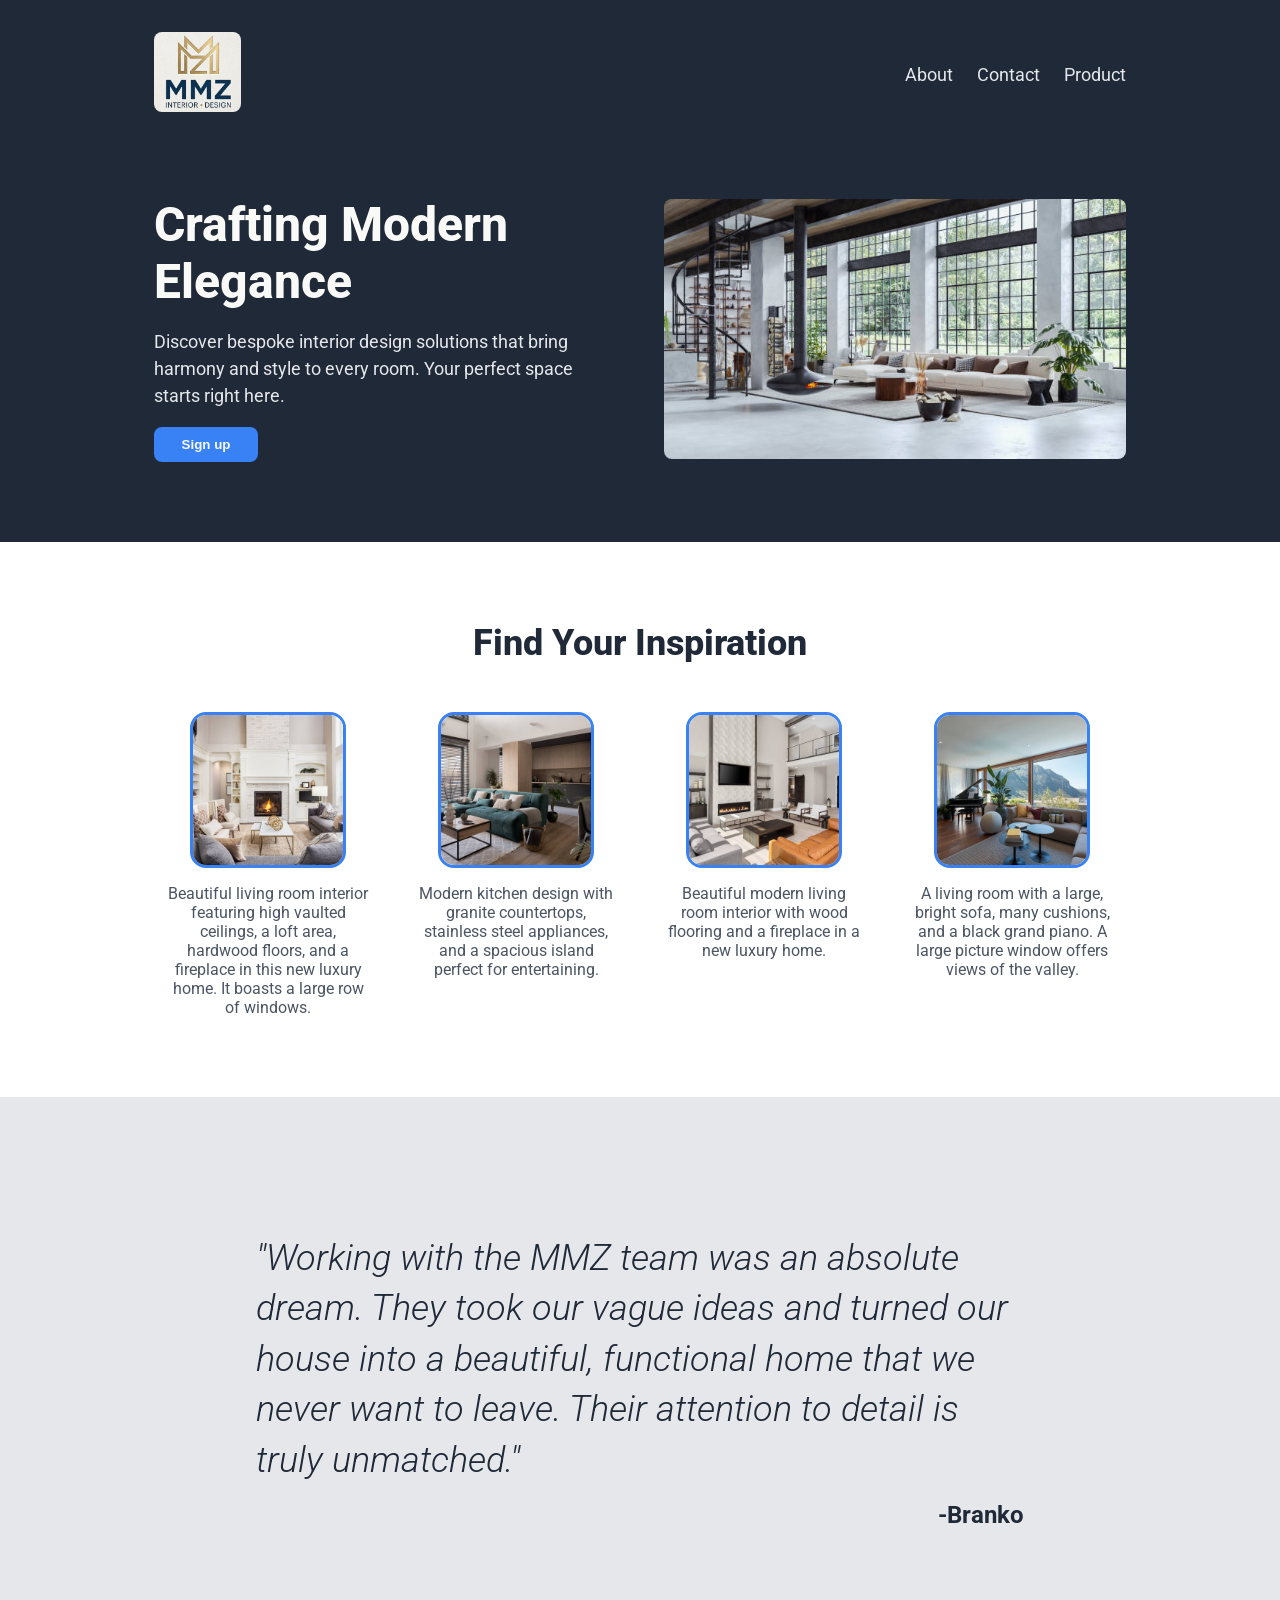
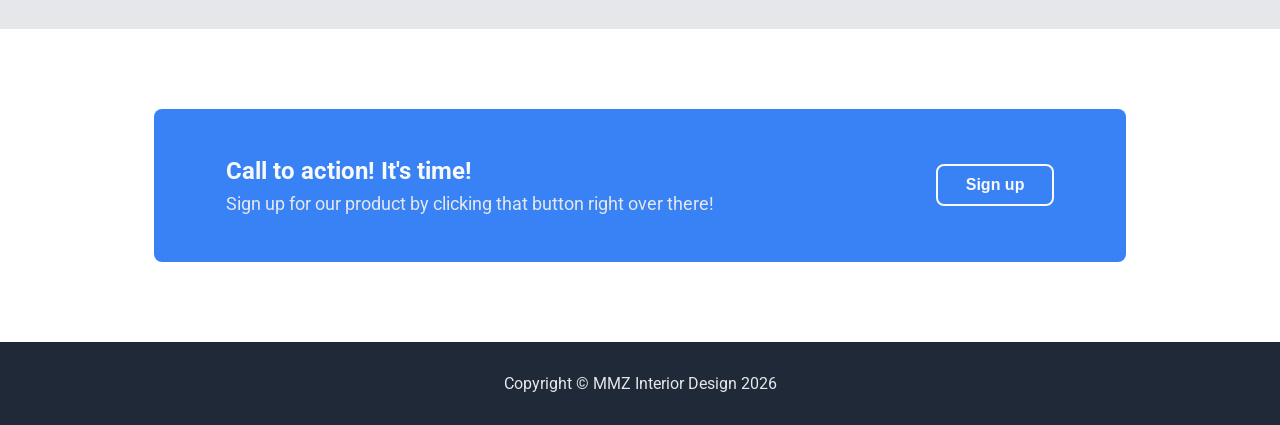
==== index.html @ 5935bd5f "Rename some files" ====
<!DOCTYPE html>
<html lang="en">
<head>
    <meta charset="UTF-8">
    <meta name="viewport" content="width=device-width, initial-scale=1.0">
    <title>MMZ Interior Design</title>
    <link rel="stylesheet" href="style.css">
</head>

<body>
    <div class="dark-bg">
        <header class="header">
            <div class="logo">
                <img src="landing_media/logo.jpg" alt="MMZ Interior Design Logo">
            </div>
            <!-- Checkbox for burger menu -->
            <input type="checkbox" id="menu-toggle" class="menu-toggle">
            <label for="menu-toggle" class="burger-menu">
                <span></span>
                <span></span>
                <span></span>
            </label>
            <nav class="main-nav">
                <a href="about.html">About</a>
                <a href="contact.html">Contact</a>
                <a href="product.html">Product</a>
            </nav>
        </header>
        <section class="hero">
            <div class="hero-text">
                <h1>Crafting Modern Elegance</h1>
                <p>Discover bespoke interior design solutions that bring harmony and style to every room. Your perfect space starts right here.</p>
                <button class="btn">Sign up</button>
            </div>
            <div class="hero-image-container">
                <img src="landing_media/header_image.jpg" alt="MMZ Interior Design hero image">
            </div>
        </section>
    </div>
    <section class="info-section">
        <h2>Find Your Inspiration</h2>
        <div class="cards-container">
            <div class="card">
                <img src="landing_media/card1.jpg" alt="Info 1" class="card-img">
                <p>Beautiful living room interior featuring high vaulted ceilings, a loft area, hardwood floors, and a fireplace in this new luxury home.
                    It boasts a large row of windows.</p>
            </div>
            <div class="card">
                <img src="landing_media/card2.jpg" alt="Info 2" class="card-img">
                <p>Modern kitchen design with granite countertops, stainless steel appliances, and a spacious island perfect for entertaining.</p>
            </div>
            <div class="card">
                <img src="landing_media/card3.jpg" alt="Info 3" class="card-img">
                <p>Beautiful modern living room interior with wood flooring and a fireplace in a new luxury home.</p>
            </div>
            <div class="card">
                <img src="landing_media/card4.jpg" alt="Info 4" class="card-img">
                <p>A living room with a large, bright sofa, many cushions, and a black grand piano. A large picture window offers views of the valley.</p>
            </div>
        </div>
    </section>
    <section class="quote-section">
        <div class="quote-container">
            <p class="quote-text">"Working with the MMZ team was an absolute dream. They took our vague ideas and turned our house into a beautiful, 
                functional home that we never want to leave. Their attention to detail is truly unmatched."</p>
            <p class="quote-author">-Branko</p>
        </div>
    </section>
    <section class="cta-section">
        <div class="cta-container">
            <div class="cta-text">
                <h3>Call to action! It's time!</h3>
                <p>Sign up for our product by clicking that button right over there!</p>
            </div>
            <button class="btn-outline">Sign up</button>
        </div>
    </section>

    <footer class="footer">
        <p>Copyright © MMZ Interior Design 2026</p>
    </footer>
</body>
</html>
---- style.css ----
@import url('https://fonts.googleapis.com/css2?family=Roboto:ital,wght@0,300;0,400;0,700;0,900&display=swap');

/* --- 1. Color Variables --- */
:root {
    --dark-bg: #1F2937;
    --accent-blue: #3882F6;
    --text-white: #F9FAF8;
    --text-gray: #E5E7EB;
}

/* --- 2. Global Styles and Typography --- */
body {
    margin: 0;      /* Reset default margin that browsers apply, giving us full control over spacing */
    font-family: 'Roboto',
    sans-serif;
}
a{
    text-decoration: none;
}
a, p {
    font-size: 18px;
    color: var(--text-gray);
}
h1, h2, h3 { margin: 0; }

/* --- 3. Shared Rules (Layout) --- */
.header, .hero, .cta-container {
    display: flex;
    justify-content: space-between;     /* Aligns child elements with space between them, creating a balanced layout */
    align-items: center;        /* Vertically centers child elements within the flex container */
}
.quote-section, .cta-section, .footer {
    display: flex;
    justify-content: center;        /* Centers child elements horizontally within the flex container */
    align-items: center;
}
.info-section, .cta-section { padding: 80px 12%; }      /* Adds vertical and horizontal padding to create space around the content */

/* --- 4. Buttons --- */
.btn, .btn-outline {
    background-color: var(--accent-blue);
    color: var(--text-white);
    padding: 10px 28px;     /* Adds vertical and horizontal padding to increase the clickable area of the button */
    border-radius: 8px;     /* Rounds the corners of the button for a softer appearance */
    font-weight: bold;      /* Makes the button text bold to enhance visibility and emphasis */
    cursor: pointer;        /* Changes the cursor to a pointer when hovering over the button, indicating it's clickable */
}
.btn { border: none; }      
.btn-outline {
    border: 2px solid var(--text-white);        /* Creates a visible border around the button, giving it an outlined appearance */
    font-size: 16px;
}

/* --- 5. Header & Hero --- */
.dark-bg { 
    background-color: var(--dark-bg);
    padding: 32px 12% 80px 12%;     /* Adds padding to the top, right, bottom, and left of the dark background section, creating space around the content */
}
.header { margin-bottom: 80px; }        /* Adds space below the header to separate it from the content that follows */
nav {
    display: flex;
    gap: 24px;      /* Adds horizontal spacing between navigation links for better readability and aesthetics */
}
.logo img {
    height: 80px;       /* Sets a fixed height for the logo image, ensuring consistent sizing across different screen sizes */
    width: auto;
    border-radius: 8px;
}
.hero { gap: 48px; }
.hero-text, .hero-image-container, .cta-text { flex: 1; }
h1 {
    font-size: 48px;
    font-weight: 800;
    color: var(--text-white);
    margin-bottom: 10px;
}
.hero-text p {
    margin-bottom: 18px;
    line-height: 1.5;
}
.hero-image-container {
    display: flex;
    justify-content: flex-end;      /* Aligns the hero image to the right side of the container, creating a visually appealing layout */
    align-items: center;
}
.hero-image-container img {
    max-width: 100%;        /* Ensures the image scales down to fit within its container without overflowing, maintaining responsiveness */
    height: auto;       /* Maintains the image's aspect ratio while allowing it to scale proportionally */
    border-radius: 8px;
}

/* --- 6. Information and Cards --- */
.info-section {
    background-color: #FFFFFF;
    flex-direction: column;
}
.info-section h2 {
    font-size: 36px;
    font-weight: 800;
    color: var(--dark-bg);
    margin-bottom: 48px;
    text-align: center;
}
.cards-container {
    display: flex;
    justify-content: center;
    gap: 48px;
    width: 100%;
    flex-wrap: wrap;        /* Allows cards to wrap to the next line on smaller screens, ensuring a responsive layout */
 }
.card {
    display: flex;
    flex-direction: column;
    align-items: center;
    flex: 1;        /* Allows the card to grow and fill available space within the container, ensuring a flexible layout */
    min-width: 160px;
    max-width: 200px;
}
.card-img {
    width: 150px;
    height: 150px;
    object-fit: cover;      /* Ensures the image covers the entire area of the container while maintaining its aspect ratio, preventing distortion */
    border: 3px solid var(--accent-blue);       /* Adds a solid border around the image with a specified color, enhancing its visual prominence */
    border-radius: 16px;
    margin-bottom: 16px;
}
.card p {
    font-size: 16px;
    color: #4B5563;
    text-align: center;
    margin: 0;
}

/* --- 7. Quote --- */
.quote-section {
    background-color: var(--text-gray);
    padding: 100px 20%;
}
.quote-container { 
    display: flex;
    flex-direction: column;
    max-width: 800px;
}
.quote-text {
    font-size: 36px;
    font-weight: 300;
    font-style: italic;
    color: var(--dark-bg);
    margin-bottom: 16px; 
    line-height: 1.4;
}
.quote-author {
    font-size: 24px;
    font-weight: 700;
    color: var(--dark-bg);
    text-align: right; 
    margin: 0;
}

/* --- 8. Call To Action (CTA) & Footer --- */
.cta-container {
    background-color: var(--accent-blue);
    border-radius: 8px;
    padding: 48px 72px;
    width: 100%;
    max-width: 900px;
}
.cta-text { margin-right: 32px; }
.cta-text h3 {
    font-size: 24px;
    font-weight: 700;
    color: var(--text-white);
    margin-bottom: 8px;
}
.cta-text p {
    margin: 0; 
    color: var(--text-gray);
}
.footer {
    background-color: var(--dark-bg);
    padding: 32px 0;
}
.footer p {
    margin: 0;
    font-size: 16px;
}

/* --- 9. Media Queries (Responsive Design) --- */
.menu-toggle, .burger-menu {
    display: none;
}

/* --- TABLET (768px y menos) --- */
@media (max-width: 768px) {
    /* 1. General adjustments of margins (padding) */
    .dark-bg, .info-section, .cta-section {
        padding: 40px 5%;       /* Reduces horizontal padding to accommodate smaller screen widths, ensuring content remains accessible and visually balanced */
    }
    .quote-section {
        padding: 60px 10%;
    }

    /* 2. Burguer menu */
    .header {
        position: relative;     /* Fixes the header in place, allowing the burger menu to be positioned relative to it */
    }
    .burger-menu {
        display: flex;
        flex-direction: column;
        gap: 6px;
        cursor: pointer;
    }
    /* The three lines of the burger menu */
    .burger-menu span {
        width: 30px;
        height: 3px;
        background-color: var(--text-white);
        border-radius: 2px;
    }
    
    /* Hide the navigation menu */
    .main-nav {
        position: absolute;
        top: 80px; /* We put it below the logo */
        left: 0;
        width: 100%;
        background-color: var(--dark-bg);
        flex-direction: column; /* Links in vertical */
        align-items: center;
        padding: 0;
        gap: 24px;
        max-height: 0; /* Hidden by default */
        overflow: hidden; /* Prevents text from overflowing */
        transition: max-height 0.3s ease; /* Smooth animation when opening */
    }
    
    /* When the hidden checkbox is checked, we display the menu */
    .menu-toggle:checked ~ .main-nav {
        max-height: 250px;
        padding: 20px 0;
    }

    /* 3. Hero Section */
    .hero {
        flex-direction: column; /* Stack elements vertically */
        text-align: center;
        gap: 40px;
    }
    .hero-image-container {
        justify-content: center;
    }

    /* 4. Call to Action */
    .cta-container {
        flex-direction: column;
        text-align: center;
        padding: 40px 32px;
    }
    .cta-text {
        margin-right: 0; /* Eliminate the right margin */
        margin-bottom: 32px;
    }
}

/* --- MOBILE (up to 480px, covers your 375px requirement) --- */
@media (max-width: 480px) {
    /* Adjust font sizes for smaller screens */
    h1 {
        font-size: 36px;
    }
    .info-section h2 {
        font-size: 28px;
    }
    .quote-text {
        font-size: 24px;
    }
    .quote-author {
        font-size: 20px;
    }
    
    /* Adjust the cards so they aren't stuck so close together. */
    .cards-container {
        gap: 32px;
    }
    .card {
        min-width: 100%; /* Ensure each card takes the full width on mobile */
    }
}
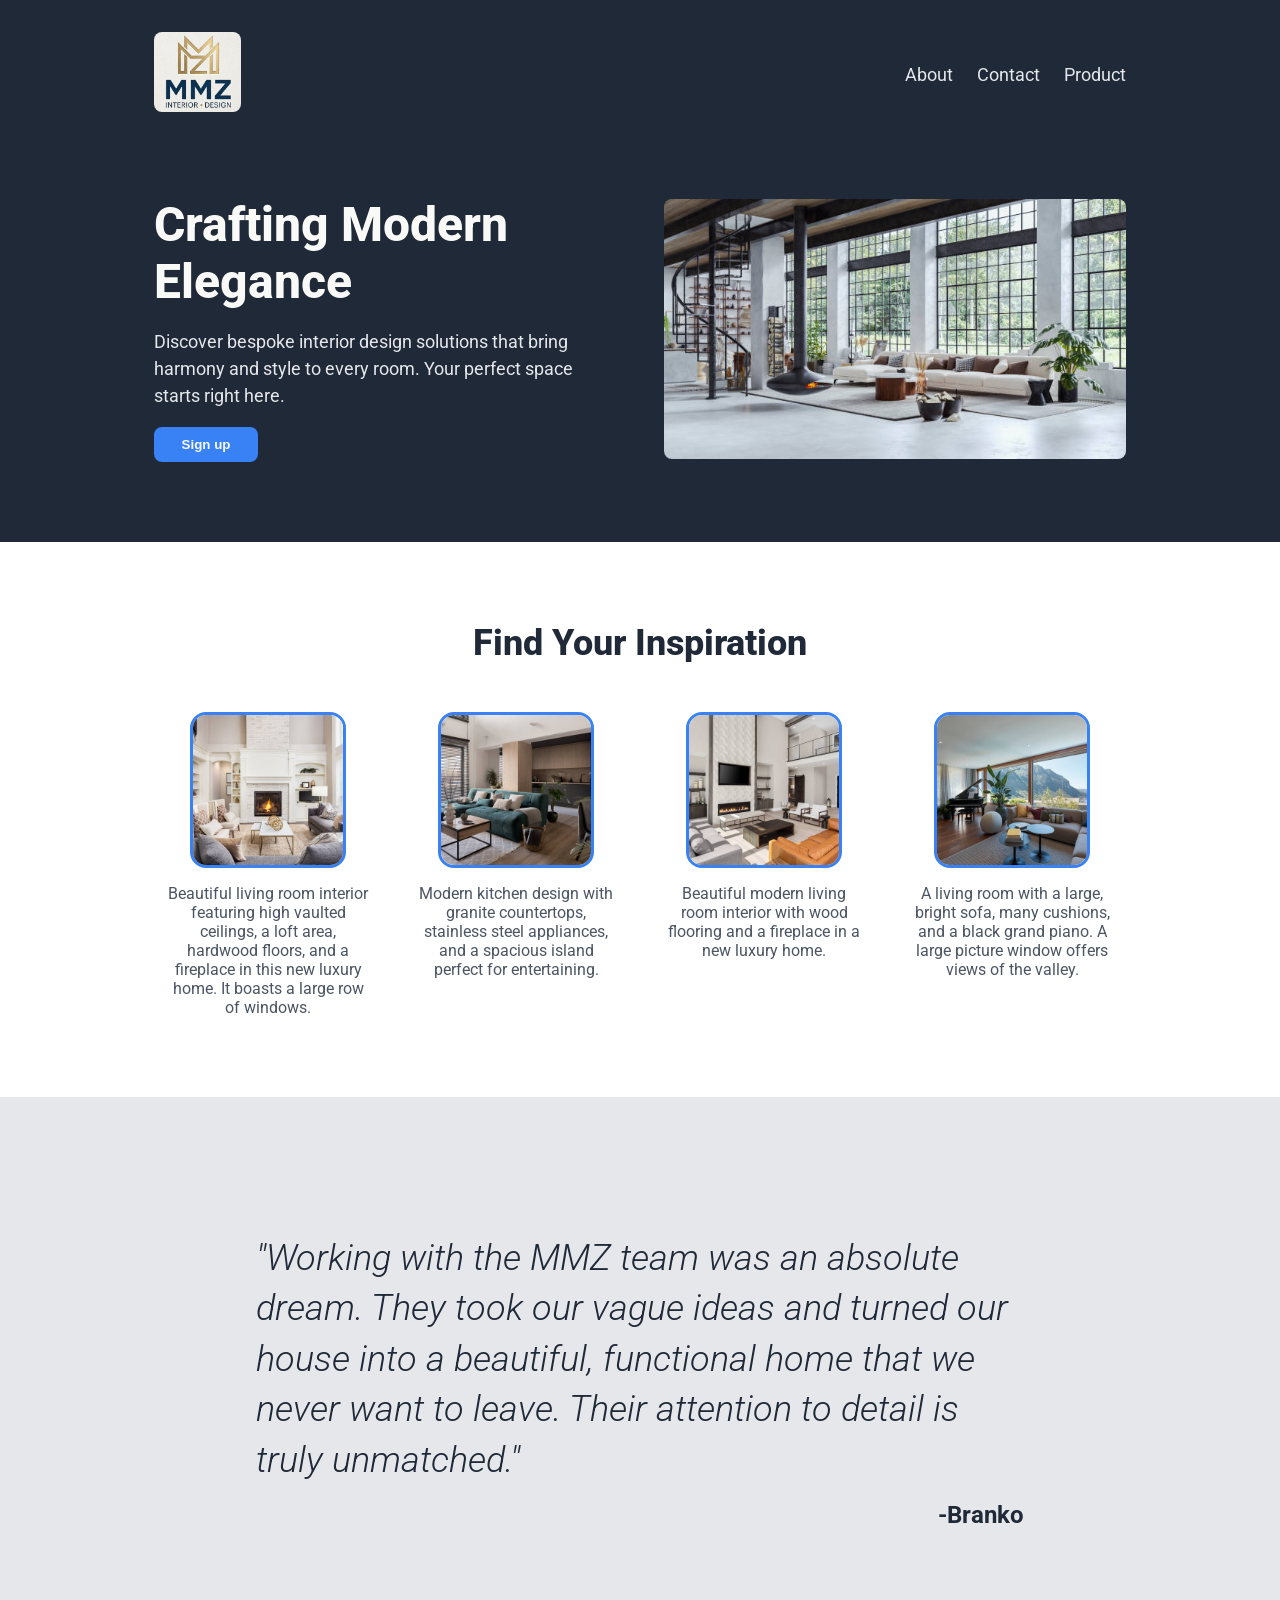
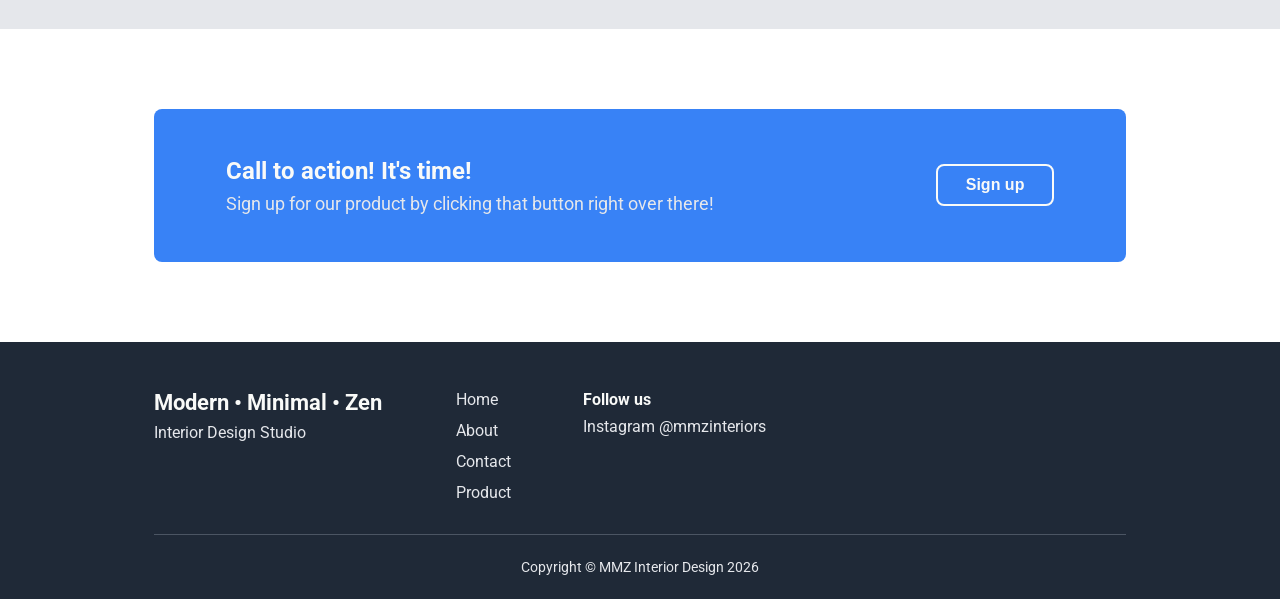
==== commit f76766b9: "Changing footer and logo button" ====
--- a/index.html
+++ b/index.html
@@ -11,7 +11,9 @@
     <div class="dark-bg">
         <header class="header">
             <div class="logo">
-                <img src="landing_media/logo.jpg" alt="MMZ Interior Design Logo">
+                <a href="index.html" aria-label="Modern Minimal Zen home">
+                    <img src="landing_media/logo.jpg" alt="Modern Minimal Zen Logo">
+                </a>
             </div>
             <!-- Checkbox for burger menu -->
             <input type="checkbox" id="menu-toggle" class="menu-toggle">
@@ -77,7 +79,29 @@
     </section>
 
     <footer class="footer">
-        <p>Copyright © MMZ Interior Design 2026</p>
+        <div class="footer-content">
+            <div class="footer-brand">
+                <h2>Modern • Minimal • Zen</h2>
+                <p>Interior Design Studio</p>
+            </div>
+            <nav class="footer-nav" aria-label="Footer navigation">
+                <a href="index.html">Home</a>
+                <a href="about.html">About</a>
+                <a href="contact.html">Contact</a>
+                <a href="product.html">Product</a>
+            </nav>
+            <div class="footer-social">
+                <p>Follow us</p>
+                <a href="https://www.instagram.com/mmzinteriors/"
+                target="_blank"
+                rel="noopener noreferrer">
+                    Instagram @mmzinteriors
+                </a>
+            </div>
+        </div>
+        <p class="footer-copyright">
+            Copyright © MMZ Interior Design 2026
+        </p>
     </footer>
 </body>
 </html>
--- a/style.css
+++ b/style.css
@@ -6,6 +6,7 @@
     --accent-blue: #3882F6;
     --text-white: #F9FAF8;
     --text-gray: #E5E7EB;
+    --text-dark: #1F2937;
 }
 
 /* --- 2. Global Styles and Typography --- */
@@ -35,6 +36,7 @@
     align-items: center;
 }
 .info-section, .cta-section { padding: 80px 12%; }      /* Adds vertical and horizontal padding to create space around the content */
+.info-section > p { color: var(--text-dark); }  /* Dark text color */
 
 /* --- 4. Buttons --- */
 .btn, .btn-outline {
@@ -177,12 +179,82 @@
     color: var(--text-gray);
 }
 .footer {
+    display: flex;
+    flex-direction: column;
+    justify-content: flex-start;
+    align-items: stretch;
+
+    padding: 48px 12% 24px;
+
     background-color: var(--dark-bg);
-    padding: 32px 0;
-}
-.footer p {
-    margin: 0;
-    font-size: 16px;
+}
+
+.footer-content {
+    display: flex;
+    justify-content: flex-start;
+    align-items: flex-start;
+
+    width: 100%;
+    gap: 72px;
+    padding-bottom: 32px;
+}
+
+
+/* Footer Brand */
+
+.footer-brand {
+    min-width: 230px;
+}
+.footer-brand h2 {
+    margin: 0 0 8px;
+
+    font-size: 22px;
+    color: var(--text-white);
+}
+.footer-brand p {
+    margin: 0;
+
+    font-size: 16px;
+    color: var(--text-gray);
+}
+
+
+/* Footer Navigation and Social */
+
+.footer-nav, .footer-social {
+    display: flex;
+    flex-direction: column;
+}
+.footer-nav {
+    gap: 12px;
+}
+.footer-social {
+    gap: 8px;
+}
+.footer-nav a, .footer-social a {
+    font-size: 16px;
+    color: var(--text-gray);
+}
+.footer-nav a:hover,
+.footer-nav a:focus,
+.footer-social a:hover,
+.footer-social a:focus {
+    color: var(--accent-blue);
+}
+.footer-social p {
+    margin: 0;
+    font-size: 16px;
+    font-weight: 700;
+    color: var(--text-white);
+}
+.footer-copyright {
+    width: 100%;
+    margin: 0;
+    padding-top: 24px;
+    border-top: 1px solid #4B5563;
+    text-align: center;
+    font-size: 14px;
+    color: var(--text-gray);
 }
 
 /* --- 9. Media Queries (Responsive Design) --- */
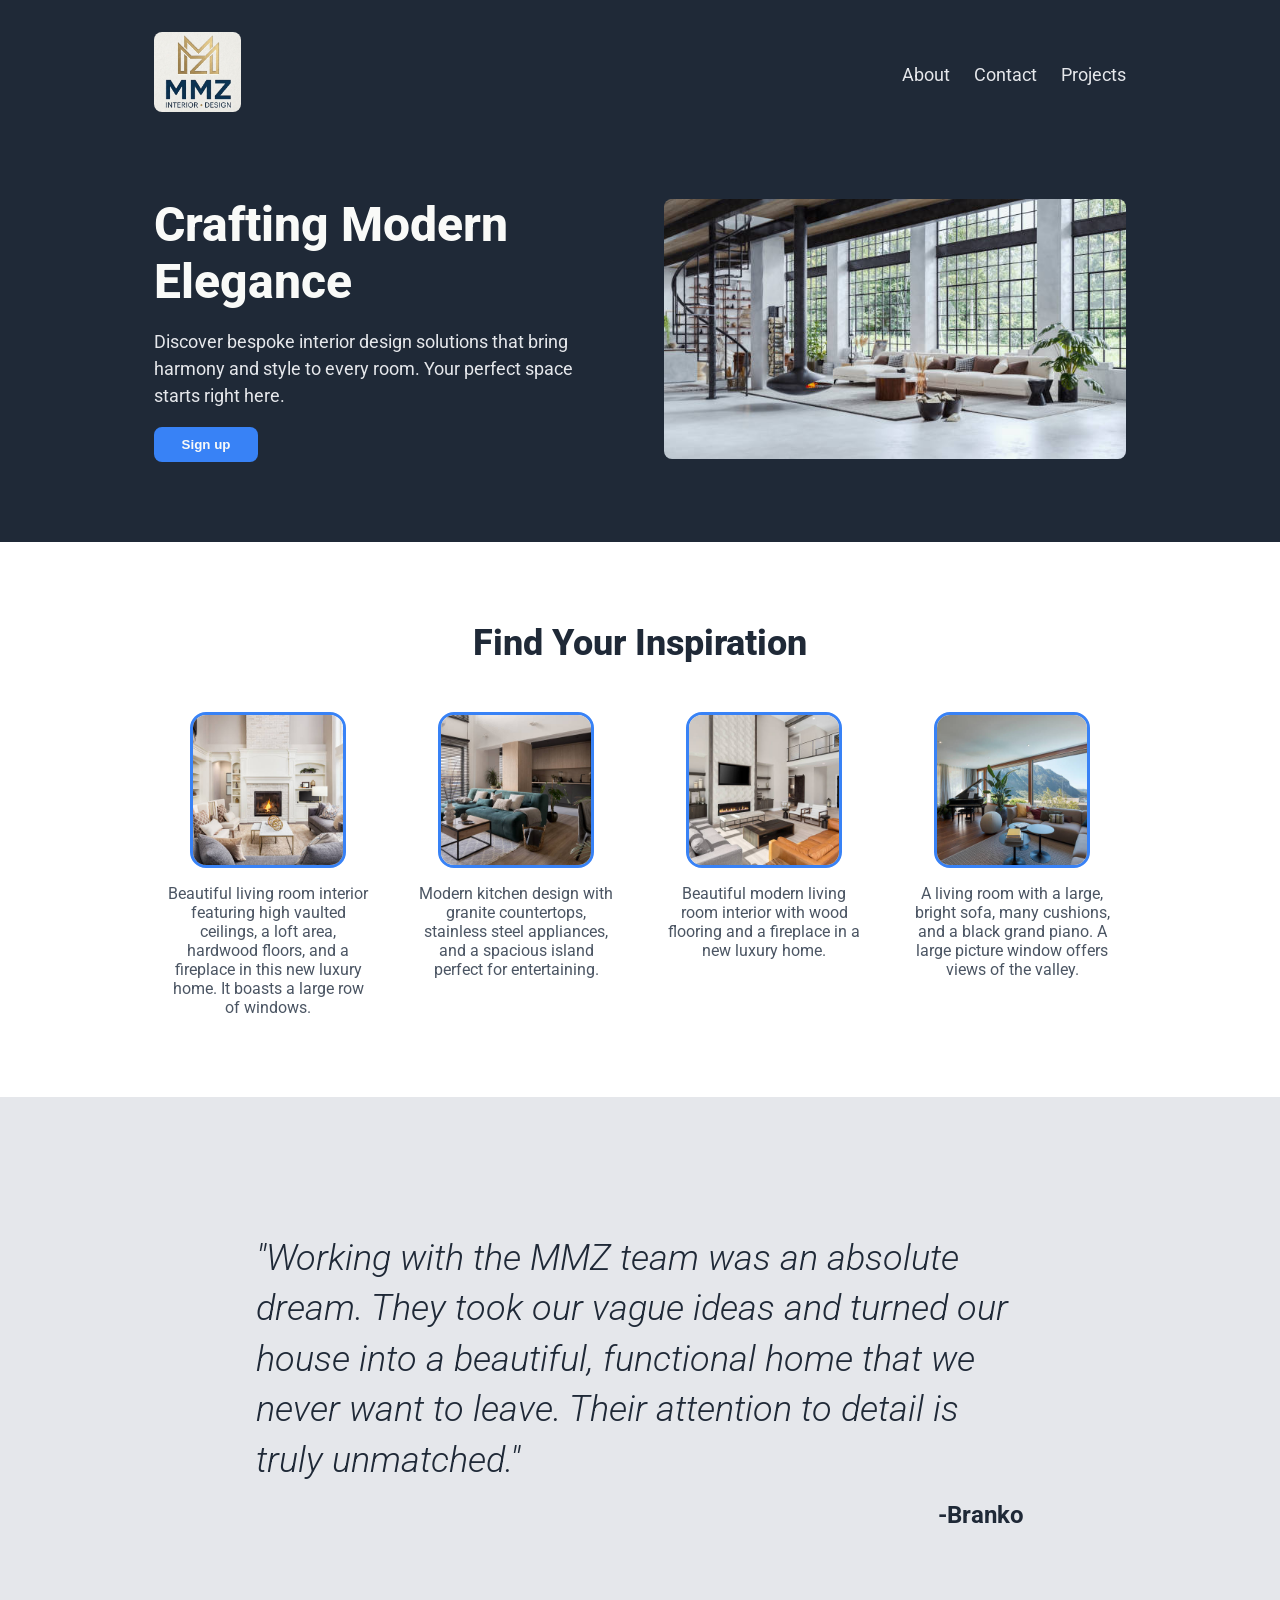
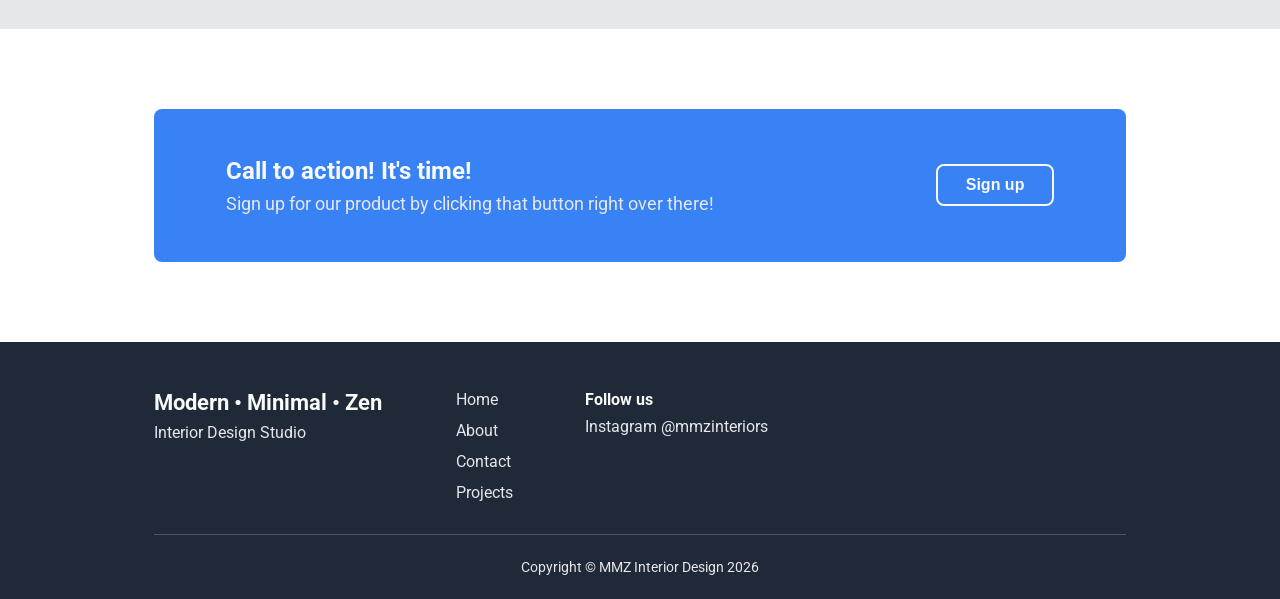
==== commit 3420834d: "renamed nav links from product to projects" ====
--- a/index.html
+++ b/index.html
@@ -25,7 +25,7 @@
             <nav class="main-nav">
                 <a href="about.html">About</a>
                 <a href="contact.html">Contact</a>
-                <a href="product.html">Product</a>
+                <a href="product.html">Projects</a>
             </nav>
         </header>
         <section class="hero">
@@ -88,7 +88,7 @@
                 <a href="index.html">Home</a>
                 <a href="about.html">About</a>
                 <a href="contact.html">Contact</a>
-                <a href="product.html">Product</a>
+                <a href="product.html">Projects</a>
             </nav>
             <div class="footer-social">
                 <p>Follow us</p>
--- a/style.css
+++ b/style.css
@@ -178,6 +178,21 @@
     margin: 0; 
     color: var(--text-gray);
 }
+
+/* About page */
+.about-img {
+    border-radius: 16px;
+    display: block;
+    margin-bottom: 16px;
+    object-fit: contain;
+    width: 100%;
+}
+
+.central-text {
+    text-align: center;
+}
+
+/* Footer */
 .footer {
     display: flex;
     flex-direction: column;
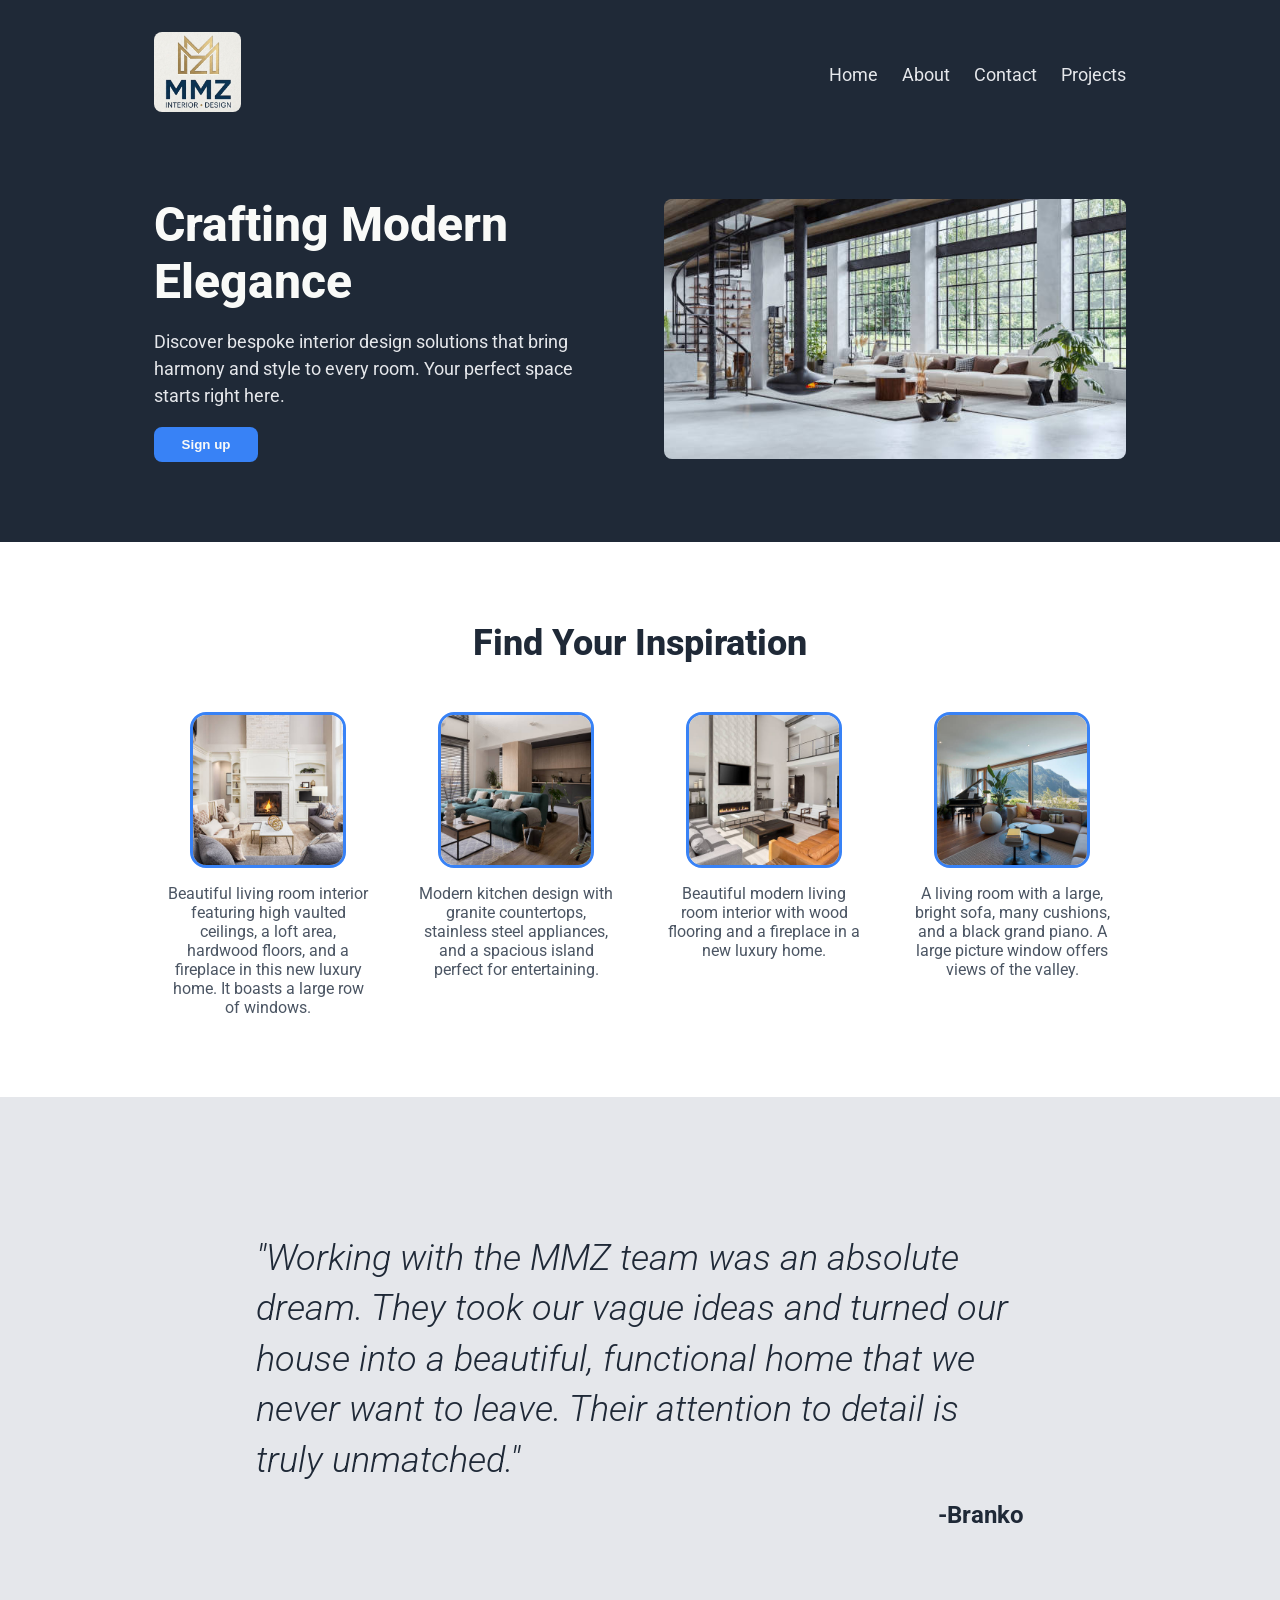
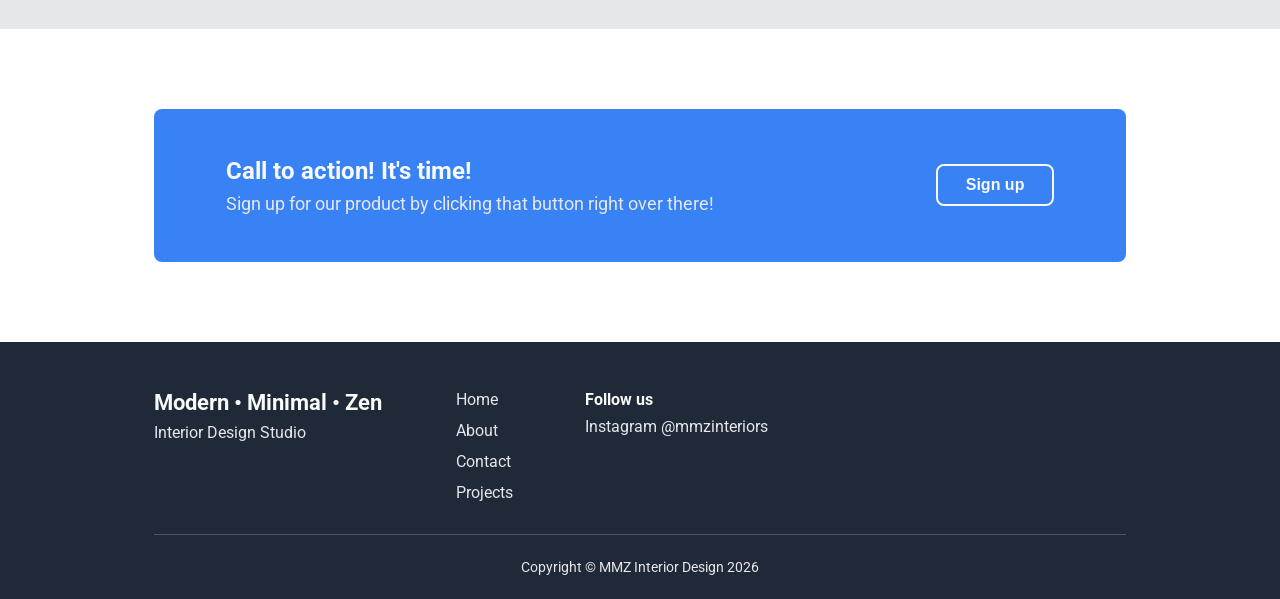
==== commit 1f77ae59: "Adding Home in navigation bar, also using hover rule" ====
--- a/index.html
+++ b/index.html
@@ -23,9 +23,10 @@
                 <span></span>
             </label>
             <nav class="main-nav">
+                <a href="index.html">Home</a>
                 <a href="about.html">About</a>
                 <a href="contact.html">Contact</a>
-                <a href="product.html">Projects</a>
+                <a href="project.html">Projects</a>
             </nav>
         </header>
         <section class="hero">
@@ -88,7 +89,7 @@
                 <a href="index.html">Home</a>
                 <a href="about.html">About</a>
                 <a href="contact.html">Contact</a>
-                <a href="product.html">Projects</a>
+                <a href="project.html">Projects</a>
             </nav>
             <div class="footer-social">
                 <p>Follow us</p>
--- a/style.css
+++ b/style.css
@@ -59,6 +59,10 @@
     padding: 32px 12% 80px 12%;     /* Adds padding to the top, right, bottom, and left of the dark background section, creating space around the content */
 }
 .header { margin-bottom: 80px; }        /* Adds space below the header to separate it from the content that follows */
+.main-nav a:hover, .main-nav a:focus {
+    color: var(--accent-blue);      /* Changes the text color of navigation links on hover or focus to provide visual feedback to users */
+
+}
 nav {
     display: flex;
     gap: 24px;      /* Adds horizontal spacing between navigation links for better readability and aesthetics */
@@ -306,11 +310,12 @@
     }
     
     /* Hide the navigation menu */
-    .main-nav {
+    .main-nav:hover {
         position: absolute;
         top: 80px; /* We put it below the logo */
         left: 0;
         width: 100%;
+        color: var(--accent-blue);
         background-color: var(--dark-bg);
         flex-direction: column; /* Links in vertical */
         align-items: center;
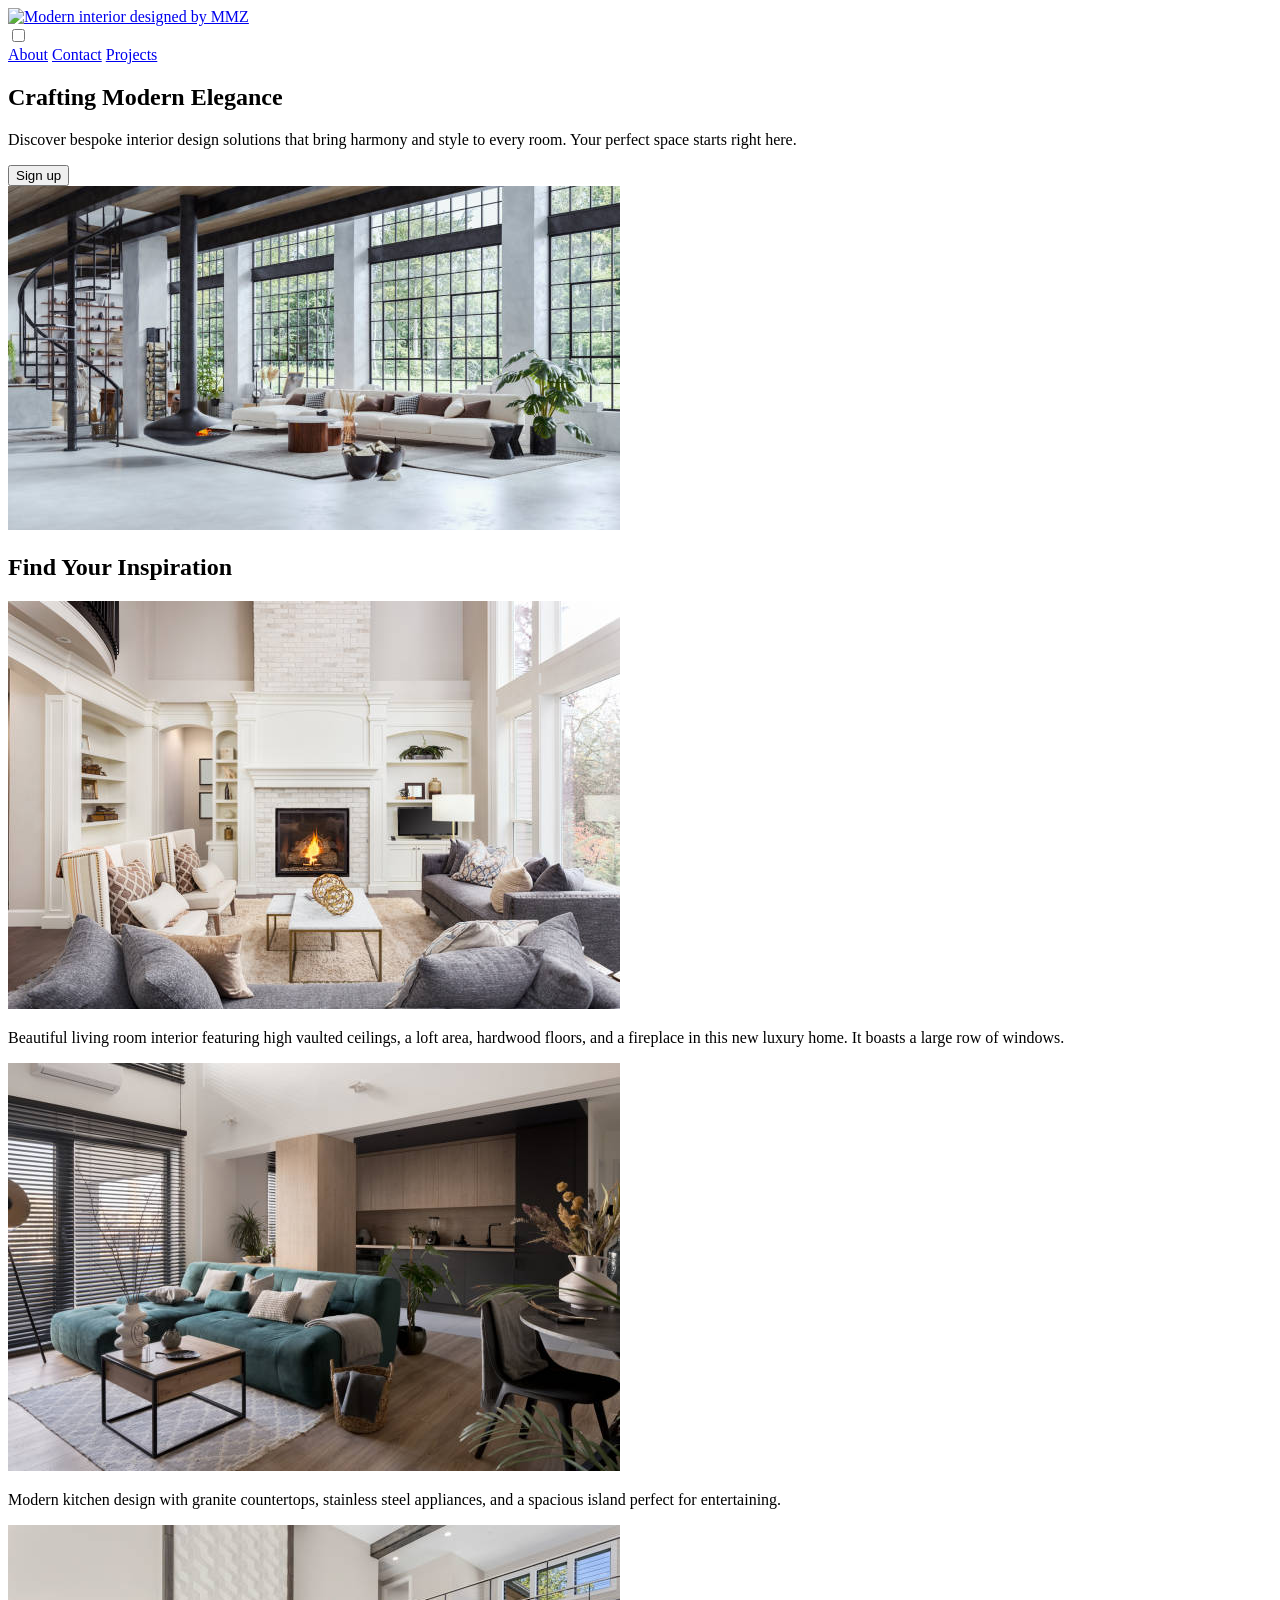
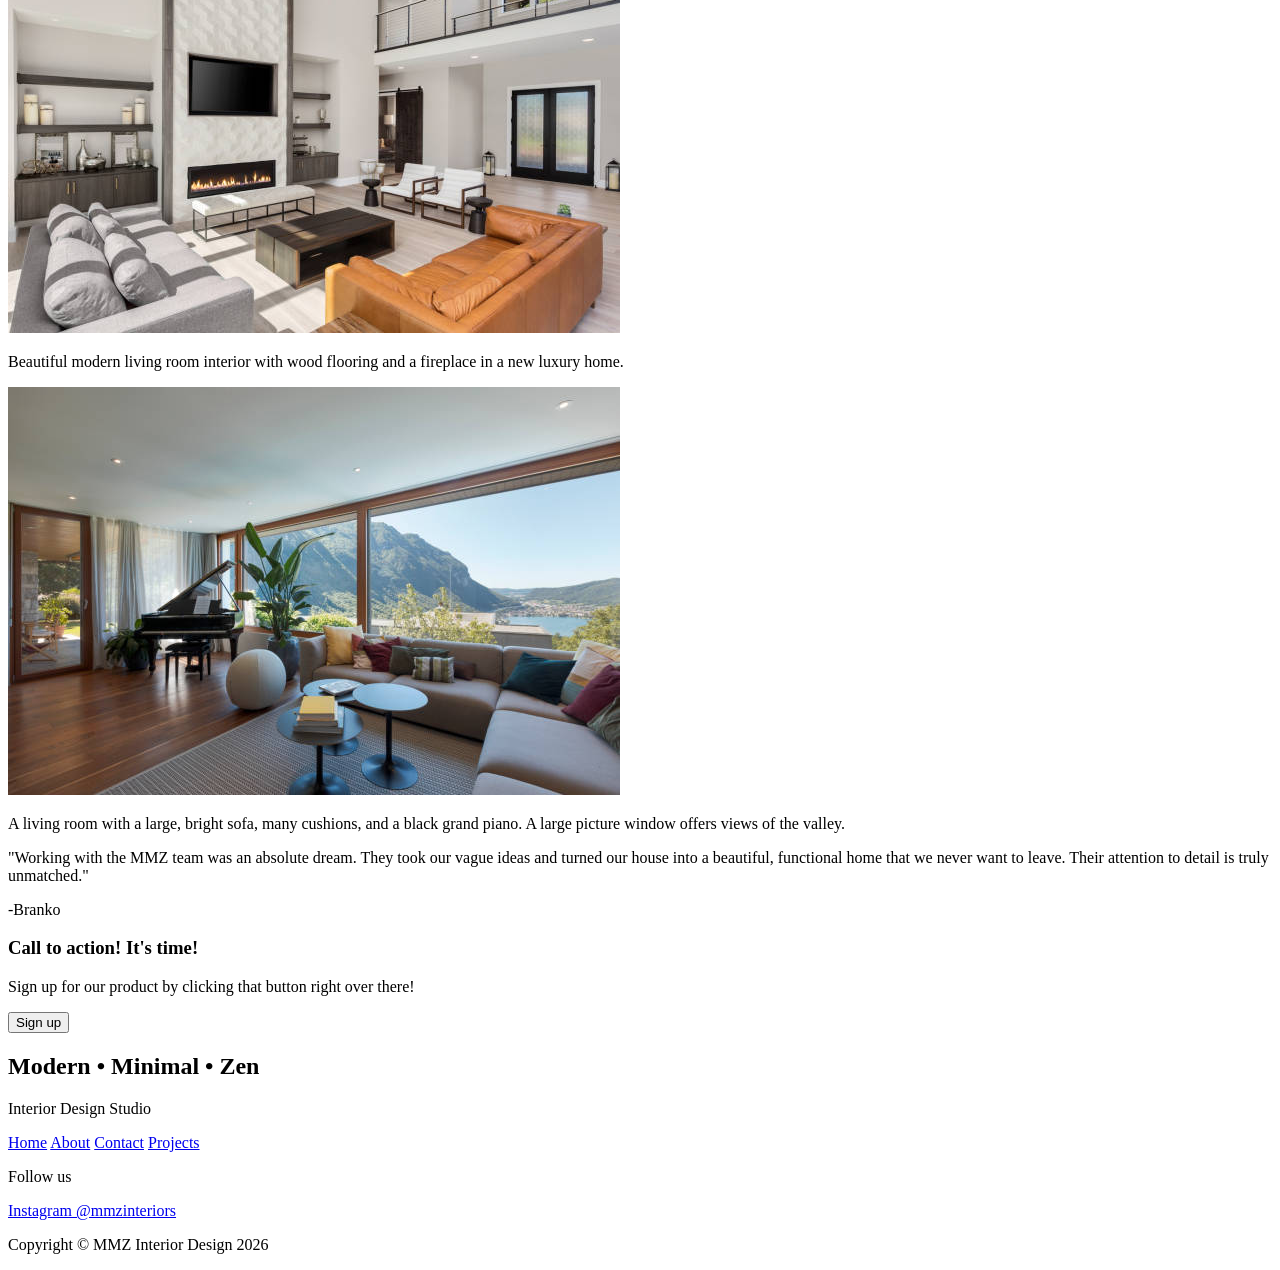
==== commit 0fd74b11: "new world order" ====
--- a/index.html
+++ b/index.html
@@ -4,7 +4,8 @@
     <meta charset="UTF-8">
     <meta name="viewport" content="width=device-width, initial-scale=1.0">
     <title>MMZ Interior Design</title>
-    <link rel="stylesheet" href="style.css">
+    <link rel="stylesheet" href="styles/global.css">
+    <link rel="stylesheet" href="styles/home.css">
 </head>
 
 <body>
@@ -12,7 +13,7 @@
         <header class="header">
             <div class="logo">
                 <a href="index.html" aria-label="Modern Minimal Zen home">
-                    <img src="landing_media/logo.jpg" alt="Modern Minimal Zen Logo">
+                    <img src="media/header-image.jpg" alt="Modern interior designed by MMZ">
                 </a>
             </div>
             <!-- Checkbox for burger menu -->
@@ -22,11 +23,10 @@
                 <span></span>
                 <span></span>
             </label>
-            <nav class="main-nav">
-                <a href="index.html">Home</a>
-                <a href="about.html">About</a>
-                <a href="contact.html">Contact</a>
-                <a href="project.html">Projects</a>
+            <nav class="main-nav" aria-label="Main navigation">
+                <a href="pages/about.html">About</a>
+                <a href="pages/contact.html">Contact</a>
+                <a href="pages/projects.html">Projects</a>
             </nav>
         </header>
         <section class="hero">
@@ -89,7 +89,7 @@
                 <a href="index.html">Home</a>
                 <a href="about.html">About</a>
                 <a href="contact.html">Contact</a>
-                <a href="project.html">Projects</a>
+                <a href="product.html">Projects</a>
             </nav>
             <div class="footer-social">
                 <p>Follow us</p>
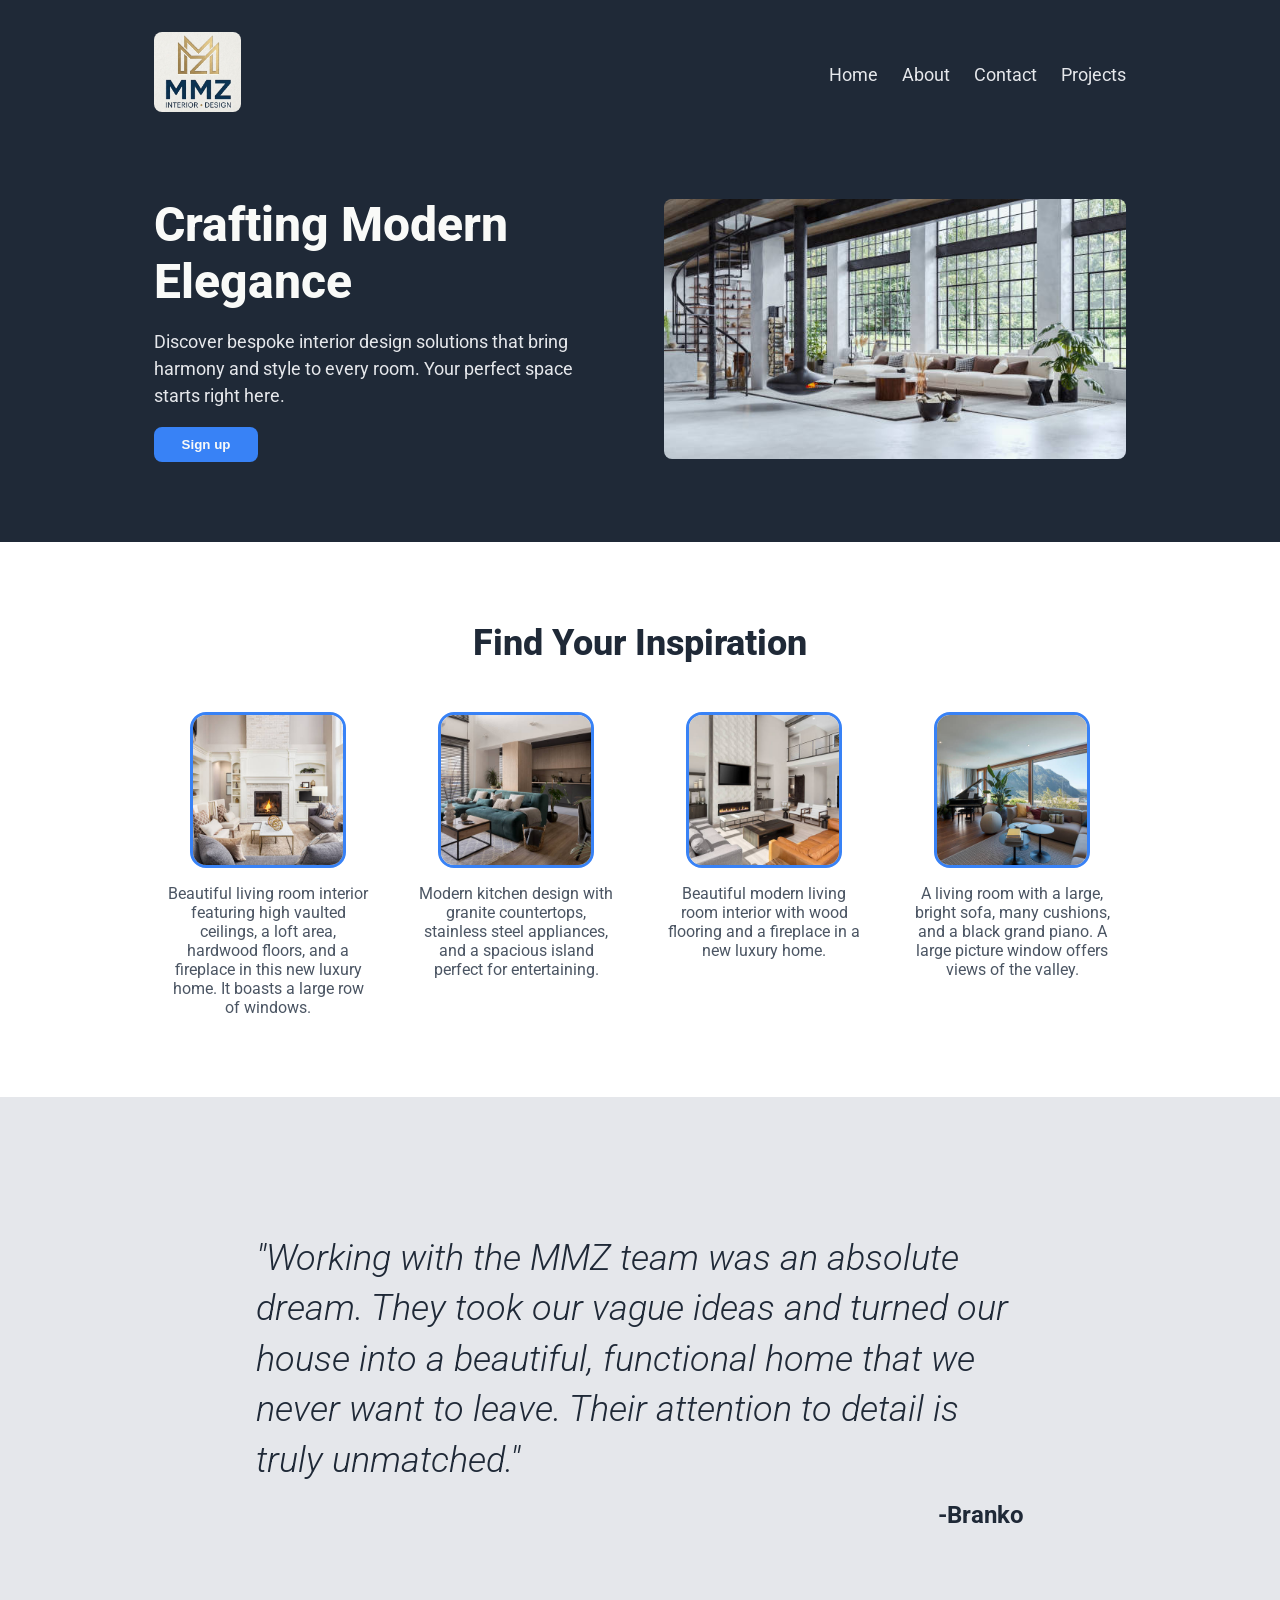
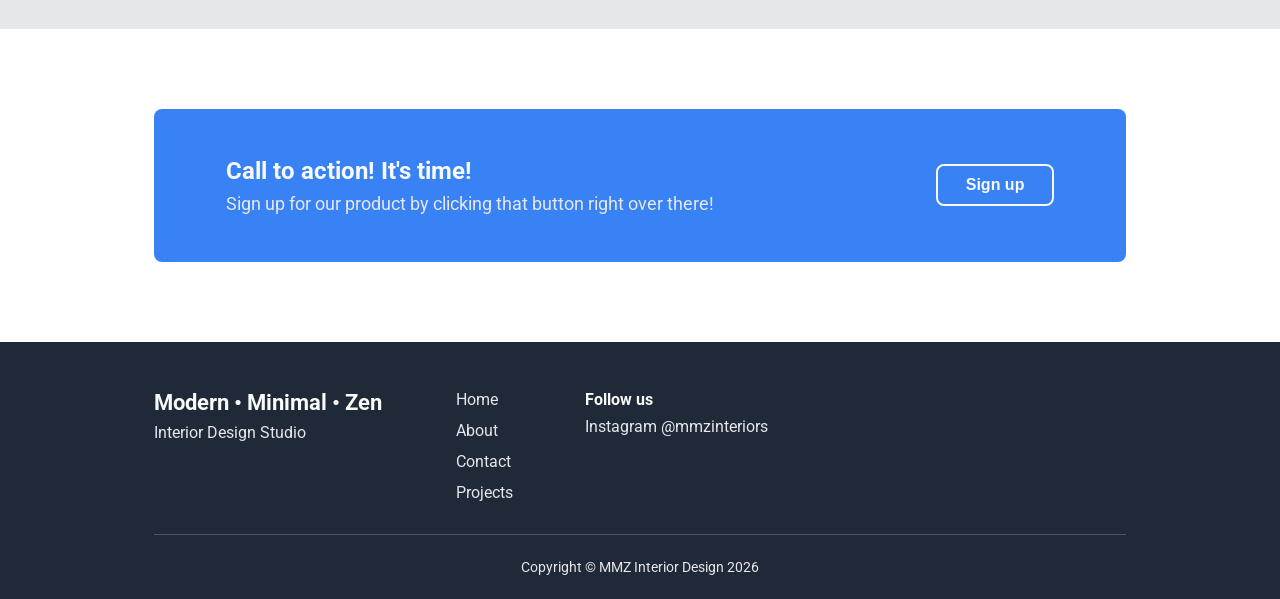
==== commit 77a6e640: "renamed refs" ====
--- a/index.html
+++ b/index.html
@@ -13,7 +13,7 @@
         <header class="header">
             <div class="logo">
                 <a href="index.html" aria-label="Modern Minimal Zen home">
-                    <img src="media/header-image.jpg" alt="Modern interior designed by MMZ">
+                    <img src="media/logo.jpg" alt="Modern Minimal Zen logo">
                 </a>
             </div>
             <!-- Checkbox for burger menu -->
@@ -24,6 +24,7 @@
                 <span></span>
             </label>
             <nav class="main-nav" aria-label="Main navigation">
+                <a href="../index.html">Home</a>
                 <a href="pages/about.html">About</a>
                 <a href="pages/contact.html">Contact</a>
                 <a href="pages/projects.html">Projects</a>
@@ -36,7 +37,7 @@
                 <button class="btn">Sign up</button>
             </div>
             <div class="hero-image-container">
-                <img src="landing_media/header_image.jpg" alt="MMZ Interior Design hero image">
+                <img src="media/header_image.jpg" alt="MMZ Interior Design hero image">
             </div>
         </section>
     </div>
@@ -44,20 +45,20 @@
         <h2>Find Your Inspiration</h2>
         <div class="cards-container">
             <div class="card">
-                <img src="landing_media/card1.jpg" alt="Info 1" class="card-img">
+                <img src="media/card1.jpg" alt="Info 1" class="card-img">
                 <p>Beautiful living room interior featuring high vaulted ceilings, a loft area, hardwood floors, and a fireplace in this new luxury home.
                     It boasts a large row of windows.</p>
             </div>
             <div class="card">
-                <img src="landing_media/card2.jpg" alt="Info 2" class="card-img">
+                <img src="media/card2.jpg" alt="Info 2" class="card-img">
                 <p>Modern kitchen design with granite countertops, stainless steel appliances, and a spacious island perfect for entertaining.</p>
             </div>
             <div class="card">
-                <img src="landing_media/card3.jpg" alt="Info 3" class="card-img">
+                <img src="media/card3.jpg" alt="Info 3" class="card-img">
                 <p>Beautiful modern living room interior with wood flooring and a fireplace in a new luxury home.</p>
             </div>
             <div class="card">
-                <img src="landing_media/card4.jpg" alt="Info 4" class="card-img">
+                <img src="media/card4.jpg" alt="Info 4" class="card-img">
                 <p>A living room with a large, bright sofa, many cushions, and a black grand piano. A large picture window offers views of the valley.</p>
             </div>
         </div>
@@ -87,9 +88,9 @@
             </div>
             <nav class="footer-nav" aria-label="Footer navigation">
                 <a href="index.html">Home</a>
-                <a href="about.html">About</a>
-                <a href="contact.html">Contact</a>
-                <a href="product.html">Projects</a>
+                <a href="pages/about.html">About</a>
+                <a href="pages/contact.html">Contact</a>
+                <a href="pages/projects.html">Projects</a>
             </nav>
             <div class="footer-social">
                 <p>Follow us</p>
@@ -105,4 +106,4 @@
         </p>
     </footer>
 </body>
-</html>+</html>
--- a/styles/global.css
+++ b/styles/global.css
@@ -0,0 +1,349 @@
+@import url('https://fonts.googleapis.com/css2?family=Roboto:ital,wght@0,300;0,400;0,700;0,900&display=swap');
+
+/* --- 1. Color Variables --- */
+:root {
+    --dark-bg: #1F2937;
+    --accent-blue: #3882F6;
+    --text-white: #F9FAF8;
+    --text-gray: #E5E7EB;
+    --text-dark: #1F2937;
+}
+
+/* --- 2. Global Styles and Typography --- */
+body {
+    margin: 0;      /* Reset default margin that browsers apply, giving us full control over spacing */
+    font-family: 'Roboto',
+    sans-serif;
+}
+a{
+    text-decoration: none;
+}
+a, p {
+    font-size: 18px;
+    color: var(--text-gray);
+}
+h1, h2, h3 { margin: 0; }
+
+/* --- 3. Shared Rules (Layout) --- */
+.header, .hero, .cta-container {
+    display: flex;
+    justify-content: space-between;     /* Aligns child elements with space between them, creating a balanced layout */
+    align-items: center;        /* Vertically centers child elements within the flex container */
+}
+.quote-section, .cta-section, .footer {
+    display: flex;
+    justify-content: center;        /* Centers child elements horizontally within the flex container */
+    align-items: center;
+}
+.info-section, .cta-section { padding: 80px 12%; }      /* Adds vertical and horizontal padding to create space around the content */
+.info-section > p { color: var(--text-dark); }  /* Dark text color */
+
+/* --- 4. Buttons --- */
+.btn, .btn-outline {
+    background-color: var(--accent-blue);
+    color: var(--text-white);
+    padding: 10px 28px;     /* Adds vertical and horizontal padding to increase the clickable area of the button */
+    border-radius: 8px;     /* Rounds the corners of the button for a softer appearance */
+    font-weight: bold;      /* Makes the button text bold to enhance visibility and emphasis */
+    cursor: pointer;        /* Changes the cursor to a pointer when hovering over the button, indicating it's clickable */
+}
+.btn { border: none; }      
+.btn-outline {
+    border: 2px solid var(--text-white);        /* Creates a visible border around the button, giving it an outlined appearance */
+    font-size: 16px;
+}
+
+/* --- 5. Header & Hero --- */
+.dark-bg { 
+    background-color: var(--dark-bg);
+    padding: 32px 12% 80px 12%;     /* Adds padding to the top, right, bottom, and left of the dark background section, creating space around the content */
+}
+.header { margin-bottom: 80px; }        /* Adds space below the header to separate it from the content that follows */
+.main-nav a:hover, .main-nav a:focus {
+    color: var(--accent-blue);      /* Changes the text color of navigation links on hover or focus to provide visual feedback to users */
+
+}
+nav {
+    display: flex;
+    gap: 24px;      /* Adds horizontal spacing between navigation links for better readability and aesthetics */
+}
+.logo img {
+    height: 80px;       /* Sets a fixed height for the logo image, ensuring consistent sizing across different screen sizes */
+    width: auto;
+    border-radius: 8px;
+}
+.hero { gap: 48px; }
+.hero-text, .hero-image-container, .cta-text { flex: 1; }
+h1 {
+    font-size: 48px;
+    font-weight: 800;
+    color: var(--text-white);
+    margin-bottom: 10px;
+}
+.hero-text p {
+    margin-bottom: 18px;
+    line-height: 1.5;
+}
+.hero-image-container {
+    display: flex;
+    justify-content: flex-end;      /* Aligns the hero image to the right side of the container, creating a visually appealing layout */
+    align-items: center;
+}
+.hero-image-container img {
+    max-width: 100%;        /* Ensures the image scales down to fit within its container without overflowing, maintaining responsiveness */
+    height: auto;       /* Maintains the image's aspect ratio while allowing it to scale proportionally */
+    border-radius: 8px;
+}
+
+/* --- 6. Shared Information Sections --- */
+.info-section {
+    background-color: #FFFFFF;
+    flex-direction: column;
+}
+.info-section h2 {
+    font-size: 36px;
+    font-weight: 800;
+    color: var(--dark-bg);
+    margin-bottom: 48px;
+    text-align: center;
+}
+/* --- 7. Quote --- */
+.quote-section {
+    background-color: var(--text-gray);
+    padding: 100px 20%;
+}
+.quote-container { 
+    display: flex;
+    flex-direction: column;
+    max-width: 800px;
+}
+.quote-text {
+    font-size: 36px;
+    font-weight: 300;
+    font-style: italic;
+    color: var(--dark-bg);
+    margin-bottom: 16px; 
+    line-height: 1.4;
+}
+.quote-author {
+    font-size: 24px;
+    font-weight: 700;
+    color: var(--dark-bg);
+    text-align: right; 
+    margin: 0;
+}
+
+/* --- 8. Call To Action (CTA) & Footer --- */
+.cta-container {
+    background-color: var(--accent-blue);
+    border-radius: 8px;
+    padding: 48px 72px;
+    width: 100%;
+    max-width: 900px;
+}
+.cta-text { margin-right: 32px; }
+.cta-text h3 {
+    font-size: 24px;
+    font-weight: 700;
+    color: var(--text-white);
+    margin-bottom: 8px;
+}
+.cta-text p {
+    margin: 0; 
+    color: var(--text-gray);
+}
+
+/* Footer */
+.footer {
+    display: flex;
+    flex-direction: column;
+    justify-content: flex-start;
+    align-items: stretch;
+
+    padding: 48px 12% 24px;
+
+    background-color: var(--dark-bg);
+}
+
+.footer-content {
+    display: flex;
+    justify-content: flex-start;
+    align-items: flex-start;
+
+    width: 100%;
+    gap: 72px;
+    padding-bottom: 32px;
+}
+
+
+/* Footer Brand */
+
+.footer-brand {
+    min-width: 230px;
+}
+.footer-brand h2 {
+    margin: 0 0 8px;
+
+    font-size: 22px;
+    color: var(--text-white);
+}
+.footer-brand p {
+    margin: 0;
+
+    font-size: 16px;
+    color: var(--text-gray);
+}
+
+
+/* Footer Navigation and Social */
+
+.footer-nav, .footer-social {
+    display: flex;
+    flex-direction: column;
+}
+.footer-nav {
+    gap: 12px;
+}
+.footer-social {
+    gap: 8px;
+}
+.footer-nav a, .footer-social a {
+    font-size: 16px;
+    color: var(--text-gray);
+}
+.footer-nav a:hover,
+.footer-nav a:focus,
+.footer-social a:hover,
+.footer-social a:focus {
+    color: var(--accent-blue);
+}
+.footer-social p {
+    margin: 0;
+    font-size: 16px;
+    font-weight: 700;
+    color: var(--text-white);
+}
+.footer-copyright {
+    width: 100%;
+    margin: 0;
+    padding-top: 24px;
+    border-top: 1px solid #4B5563;
+    text-align: center;
+    font-size: 14px;
+    color: var(--text-gray);
+}
+
+/* --- 9. Media Queries (Responsive Design) --- */
+.menu-toggle, .burger-menu {
+    display: none;
+}
+
+/* --- TABLET (768px y menos) --- */
+@media (max-width: 768px) {
+    /* 1. General adjustments of margins (padding) */
+    .dark-bg, .info-section, .cta-section {
+        padding: 40px 5%;       /* Reduces horizontal padding to accommodate smaller screen widths, ensuring content remains accessible and visually balanced */
+    }
+    .quote-section {
+        padding: 60px 10%;
+    }
+
+    /* 2. Burguer menu */
+    .header {
+        position: relative;     /* Fixes the header in place, allowing the burger menu to be positioned relative to it */
+    }
+    .burger-menu {
+        display: flex;
+        flex-direction: column;
+        gap: 6px;
+        cursor: pointer;
+    }
+    /* The three lines of the burger menu */
+    .burger-menu span {
+        width: 30px;
+        height: 3px;
+        background-color: var(--text-white);
+        border-radius: 2px;
+    }
+    
+    /* Hide the navigation menu */
+    .main-nav {
+        position: absolute;
+        top: 80px; /* We put it below the logo */
+        left: 0;
+        width: 100%;
+        color: var(--accent-blue);
+        background-color: var(--dark-bg);
+        flex-direction: column; /* Links in vertical */
+        align-items: center;
+        padding: 0;
+        gap: 24px;
+        max-height: 0; /* Hidden by default */
+        overflow: hidden; /* Prevents text from overflowing */
+        transition: max-height 0.3s ease; /* Smooth animation when opening */
+    }
+    
+    /* When the hidden checkbox is checked, we display the menu */
+    .menu-toggle:checked ~ .main-nav {
+        max-height: 250px;
+        padding: 20px 0;
+    }
+
+    /* 3. Hero Section */
+    .hero {
+        flex-direction: column; /* Stack elements vertically */
+        text-align: center;
+        gap: 40px;
+    }
+    .hero-image-container {
+        justify-content: center;
+    }
+
+    /* 4. Call to Action */
+    .cta-container {
+        flex-direction: column;
+        text-align: center;
+        padding: 40px 32px;
+    }
+    .cta-text {
+        margin-right: 0; /* Eliminate the right margin */
+        margin-bottom: 32px;
+    }
+
+    .footer {
+        padding: 40px 5% 24px;
+    }
+
+    .footer-content {
+        gap: 40px;
+    }
+}
+
+/* --- MOBILE (up to 480px, covers your 375px requirement) --- */
+@media (max-width: 480px) {
+    /* Adjust font sizes for smaller screens */
+    h1 {
+        font-size: 36px;
+    }
+    .info-section h2 {
+        font-size: 28px;
+    }
+    .quote-text {
+        font-size: 24px;
+    }
+    .quote-author {
+        font-size: 20px;
+    }
+    
+    .footer-content {
+        flex-direction: column;
+        align-items: center;
+        gap: 28px;
+        text-align: center;
+    }
+
+    .footer-nav,
+    .footer-social {
+        align-items: center;
+    }
+}
--- a/styles/home.css
+++ b/styles/home.css
@@ -0,0 +1,52 @@
+/* --------------------------------------------------
+   Home Page
+-------------------------------------------------- */
+
+.cards-container {
+    display: flex;
+    justify-content: center;
+    flex-wrap: wrap;
+
+    width: 100%;
+    gap: 48px;
+}
+
+.card {
+    display: flex;
+    flex: 1;
+    flex-direction: column;
+    align-items: center;
+
+    min-width: 160px;
+    max-width: 200px;
+}
+
+.card-img {
+    width: 150px;
+    height: 150px;
+    margin-bottom: 16px;
+
+    object-fit: cover;
+    border: 3px solid var(--accent-blue);
+    border-radius: 16px;
+}
+
+.card p {
+    margin: 0;
+
+    text-align: center;
+    font-size: 16px;
+    color: #4B5563;
+}
+
+@media (max-width: 480px) {
+
+    .cards-container {
+        gap: 32px;
+    }
+
+    .card {
+        min-width: 100%;
+    }
+
+}
